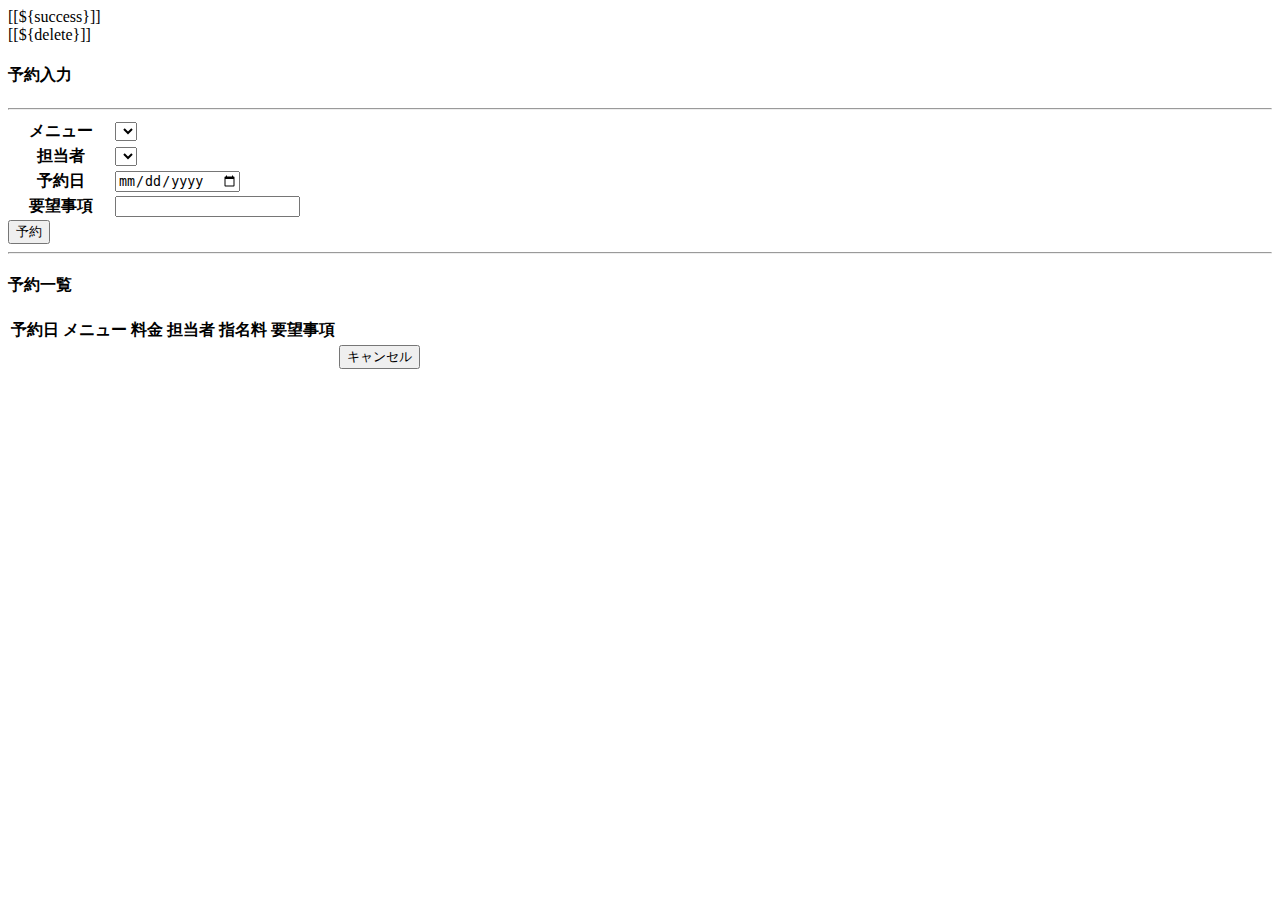
==== src/main/resources/templates/reservation.html @ e9667dc8 "first commit" ====
<!DOCTYPE html>
<html xmlns:th="http://www.thymeleaf.org"
  xmlns:sec="http://www.thymeleaf.org/extras/spring-security">
<head>
<meta charset="UTF-8">
<title>ChokiChoki</title>
<!-- リンク -->
<th:block th:insert="common/link::link"></th:block>
</head>
<body>
<!-- ヘッダー -->
<th:block th:insert="common/layout::header"></th:block>

<!-- 予約入力フォーム・予約一覧 -->
<div class="container-fluid main">
  <div class="row">
  <!-- サイドバー -->
  <th:block th:insert="common/layout::sidebar"></th:block>

  <div class="col-sm-10 mx-auto">
  <!-- フラッシュメッセージ -->
  <div th:if="${success}" class="alert alert-success">[[${success}]]</div>
  <div th:if="${delete}" class="alert alert-danger">[[${delete}]]</div>

  <!-- 入力フォーム -->
  <div class="container bg-light form">
    <h4 class="text-center">予約入力</h4>
    <hr/>
    <form method="post" action="./reservation.html" th:action="@{/reservation}">
    <table class="table table-sm table-borderless text-right">
      <!-- メニュー -->
      <tr>
        <th width="100">メニュー</th>
        <td>
          <div class="form-group col-sm-6 mx-5">
            <select class="form-control" th:field=${form.menuId}>
              <th:block th:each="menu : ${@menuRepository.findAll()}">
                <option th:value="${menu.id}" th:text="${menu.kind}">
                </option>
              </th:block>
            </select>
          </div>
        </td>
      </tr>
      <!-- 担当者 -->
      <tr>
        <th>担当者</th>
        <td>
          <div class="form-group col-sm-6 mx-5">
            <select class="form-control" th:field=${form.staffId}>
              <th:block th:each="staff : ${@staffRepository.findAll()}">
                <option th:value="${staff.id}" th:text="${staff.staffName}">
                </option>
              </th:block>
            </select>
          </div>
        </td>
      </tr>
      <!-- 予約日 -->
      <tr>
        <th>予約日</th>
        <td>
          <div class="form-group col-sm-6 mx-5">
            <input class="form-control" type="date"
              th:field="${form.reserveDate}">
          </div>
        </td>
      </tr>
      <!-- 要望事項 -->
      <tr>
        <th>要望事項</th>
        <td>
          <div class="form-group col-sm-6 mx-5">
            <input class="form-control" type="text"
              th:field="${form.request}">
          </div>
        </td>
      </tr>
    </table>
    <!-- 予約登録ボタン -->
    <div class="text-center">
      <button type="submit" class="btn btn-lg btn-primary">
        予約
      </button>
    </div>
    </form>
  </div>

  <hr/>
  <!-- 予約一覧 -->
  <h4 class="text-center">予約一覧</h4>
  <div class="table-responsive">
  <table class="table table-sm">
    <thead class="thead-dark">
      <tr>
        <th scope="col">予約日</th>
        <th scope="col">メニュー</th>
        <th scope="col">料金</th>
        <th scope="col">担当者</th>
        <th scope="col">指名料</th>
        <th scope="col">要望事項</th>
        <th colspan="1"></th>
      </tr>
    </thead>
    <tbody>
      <tr th:each="reservation : ${reservations}" th:object="${reservation}">

        <td th:text="*{reserveDate}"></td>
        <td th:text="*{menu.kind}"></td>
        <td th:text="*{menu.price}"></td>
        <td th:text="*{staff.staffName}"></td>
        <td th:text="*{staff.fee}"></td>
        <td th:text="*{request}"></td>
        <td>
          <form method="post" action="./reservation.html"
            th:action="@{/reservation/{id} (id=${reservation.id})}">
            <input type="hidden" name="_method" value="delete" />
            <input type="submit" class="btn btn-danger" value="キャンセル"/>
          </form>
        </td>
      </tr>
    </tbody>
  </table>

  </div>
</div>
</div>
</div>
<!-- スクリプト -->
<th:block th:insert="common/link::script"></th:block>
</body>
</html>
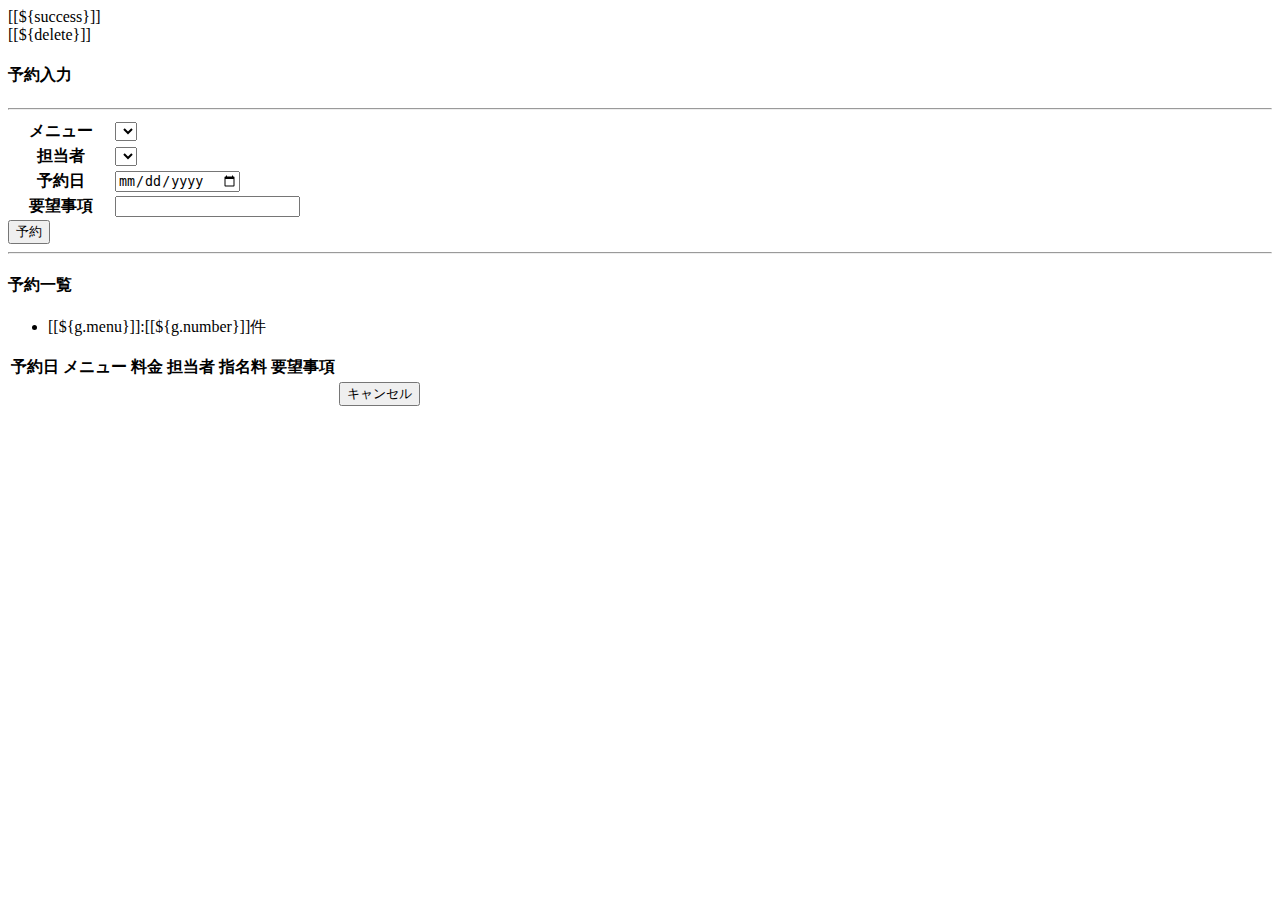
==== commit c3f90f62: "予約一覧に合計数、メニュー毎の予約数を表示" ====
--- a/src/main/resources/templates/reservation.html
+++ b/src/main/resources/templates/reservation.html
@@ -17,7 +17,7 @@
   <!-- サイドバー -->
   <th:block th:insert="common/layout::sidebar"></th:block>
 
-  <div class="col-sm-10 mx-auto">
+  <div class="col-sm-9 mx-auto">
   <!-- フラッシュメッセージ -->
   <div th:if="${success}" class="alert alert-success">[[${success}]]</div>
   <div th:if="${delete}" class="alert alert-danger">[[${delete}]]</div>
@@ -89,6 +89,10 @@
   <hr/>
   <!-- 予約一覧 -->
   <h4 class="text-center">予約一覧</h4>
+  <label class="text-info" th:text="'合計：' + ${count} + '件'"></label>
+  <ul>
+    <li th:each="g : ${group}">[[${g.menu}]]:[[${g.number}]]件</li>
+  </ul>
   <div class="table-responsive">
   <table class="table table-sm">
     <thead class="thead-dark">
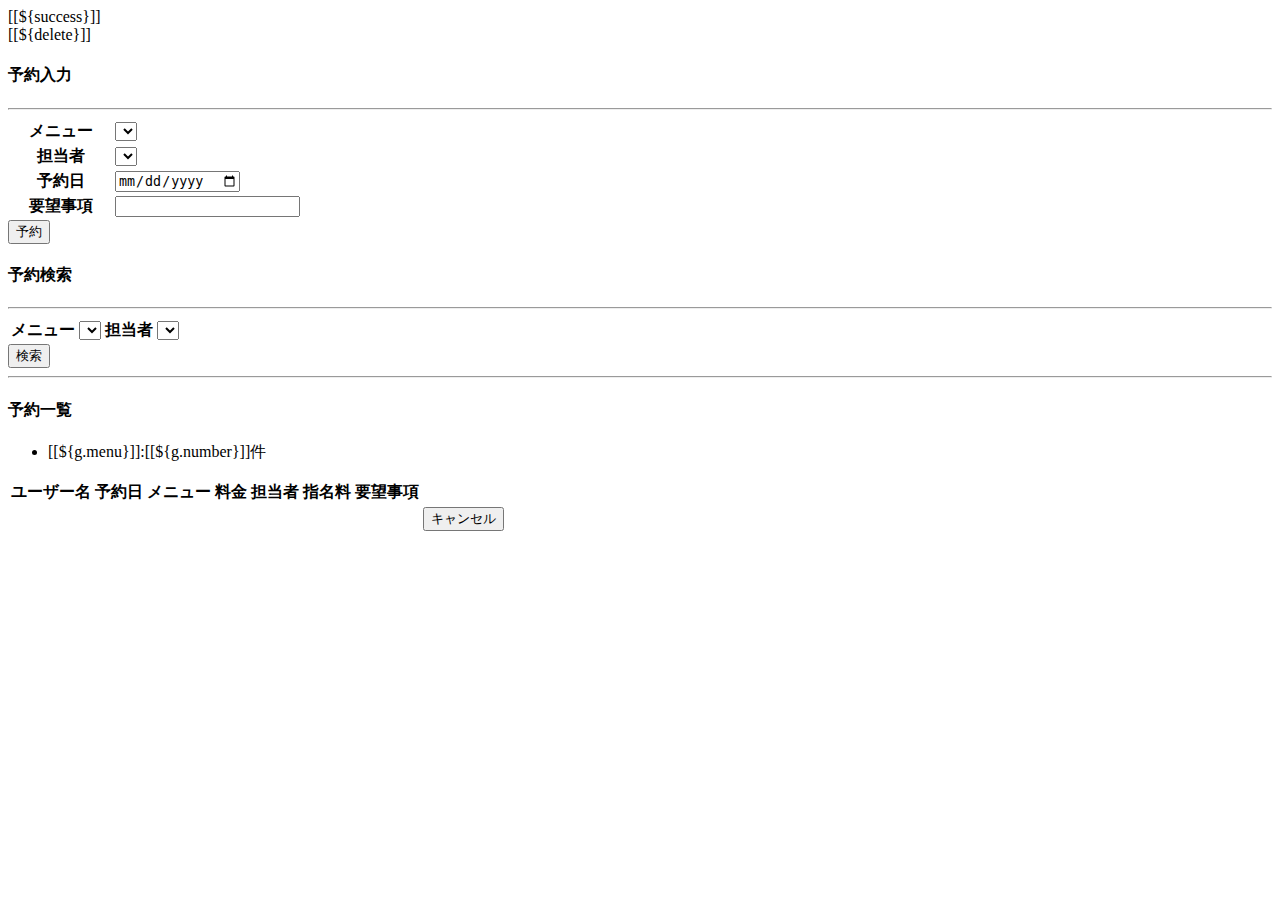
==== commit 1263a871: "予約とユーザーの紐付け、管理者用の検索画面を追加" ====
--- a/src/main/resources/templates/reservation.html
+++ b/src/main/resources/templates/reservation.html
@@ -22,7 +22,11 @@
   <div th:if="${success}" class="alert alert-success">[[${success}]]</div>
   <div th:if="${delete}" class="alert alert-danger">[[${delete}]]</div>
 
-  <!-- 入力フォーム -->
+  <!-- 予約入力フォームは一般ユーザーのみ表示 -->
+  <th:block sec:authorize="hasRole('GENERAL')">
+    <label th:text="予約入力フォームは、一般ユーザーのみ表示"></label>
+
+  <!-- 予約入力フォーム -->
   <div class="container bg-light form">
     <h4 class="text-center">予約入力</h4>
     <hr/>
@@ -85,18 +89,92 @@
     </div>
     </form>
   </div>
+  </th:block>
+
+  <!-- 検索フォームは管理者ユーザーのみ表示 -->
+  <th:block sec:authorize="hasRole('ADMIN')">
+    <label th:text="検索フォームは、管理者ユーザーのみ表示"></label>
+
+  <!-- 検索フォーム -->
+  <div class="container bg-light form">
+    <h4 class="text-center">予約検索</h4>
+    <hr/>
+    <form method="post" th:action="@{/}" th:object="${query}">
+    <table class="table table-sm table-borderless text-center">
+      <tr>
+        <!-- メニュー -->
+        <th>メニュー</th>
+        <td>
+          <select class="form-control" th:field=${query.menuId}>
+            <th:block th:each="menu : ${@menuRepository.findAll()}">
+              <option th:value="${menu.id}" th:text="${menu.kind}">
+              </option>
+            </th:block>
+          </select>
+        </td>
+        <!-- 担当者 -->
+        <th>担当者</th>
+        <td>
+          <select class="form-control" th:field=${query.staffId}>
+            <th:block th:each="staff : ${@staffRepository.findAll()}">
+              <option th:value="${staff.id}" th:text="${staff.staffName}">
+              </option>
+            </th:block>
+          </select>
+        </td>
+      </tr>
+      <!-- 予約日 -->
+      <!-- <tr>
+        <th>予約日</th>
+        <td>
+          <div class="form-group col-sm-6 mx-5">
+            <input class="form-control" type="date"
+              th:field="${query.reserveDate}">
+          </div>
+        </td>
+      </tr -->
+      <!-- 要望事項 -->
+      <!-- <tr>
+        <th>要望事項</th>
+        <td>
+          <div class="form-group col-sm-6 mx-5">
+            <input class="form-control" type="text"
+              th:field="${query.request}">
+          </div>
+        </td>
+      </tr> -->
+    </table>
+    <!-- 検索ボタン -->
+    <div class="text-center">
+      <button type="submit" th:formaction="@{/reservation/query}" class="btn btn-info">
+        検索
+      </button>
+    </div>
+    </form>
+  </div>
+  </th:block>
 
   <hr/>
   <!-- 予約一覧 -->
   <h4 class="text-center">予約一覧</h4>
+
+  <!-- 合計数、メニュー毎の件数は、一般ユーザーは非表示 -->
+  <th:block sec:authorize="hasRole('ADMIN')">
+  <!-- 予約の合計数 -->
   <label class="text-info" th:text="'合計：' + ${count} + '件'"></label>
-  <ul>
-    <li th:each="g : ${group}">[[${g.menu}]]:[[${g.number}]]件</li>
-  </ul>
+    <!-- メニュー毎の予約件数 -->
+    <ul>
+      <li th:each="g : ${group}">[[${g.menu}]]:[[${g.number}]]件</li>
+    </ul>
+
+
+  </th:block>
+
   <div class="table-responsive">
   <table class="table table-sm">
     <thead class="thead-dark">
       <tr>
+        <th scope="col">ユーザー名</th>
         <th scope="col">予約日</th>
         <th scope="col">メニュー</th>
         <th scope="col">料金</th>
@@ -108,7 +186,7 @@
     </thead>
     <tbody>
       <tr th:each="reservation : ${reservations}" th:object="${reservation}">
-
+        <td th:text="*{siteUser.siteUserName}"></td>
         <td th:text="*{reserveDate}"></td>
         <td th:text="*{menu.kind}"></td>
         <td th:text="*{menu.price}"></td>
@@ -119,7 +197,7 @@
           <form method="post" action="./reservation.html"
             th:action="@{/reservation/{id} (id=${reservation.id})}">
             <input type="hidden" name="_method" value="delete" />
-            <input type="submit" class="btn btn-danger" value="キャンセル"/>
+            <input type="submit" class="btn btn-danger btn-sm" value="キャンセル"/>
           </form>
         </td>
       </tr>
